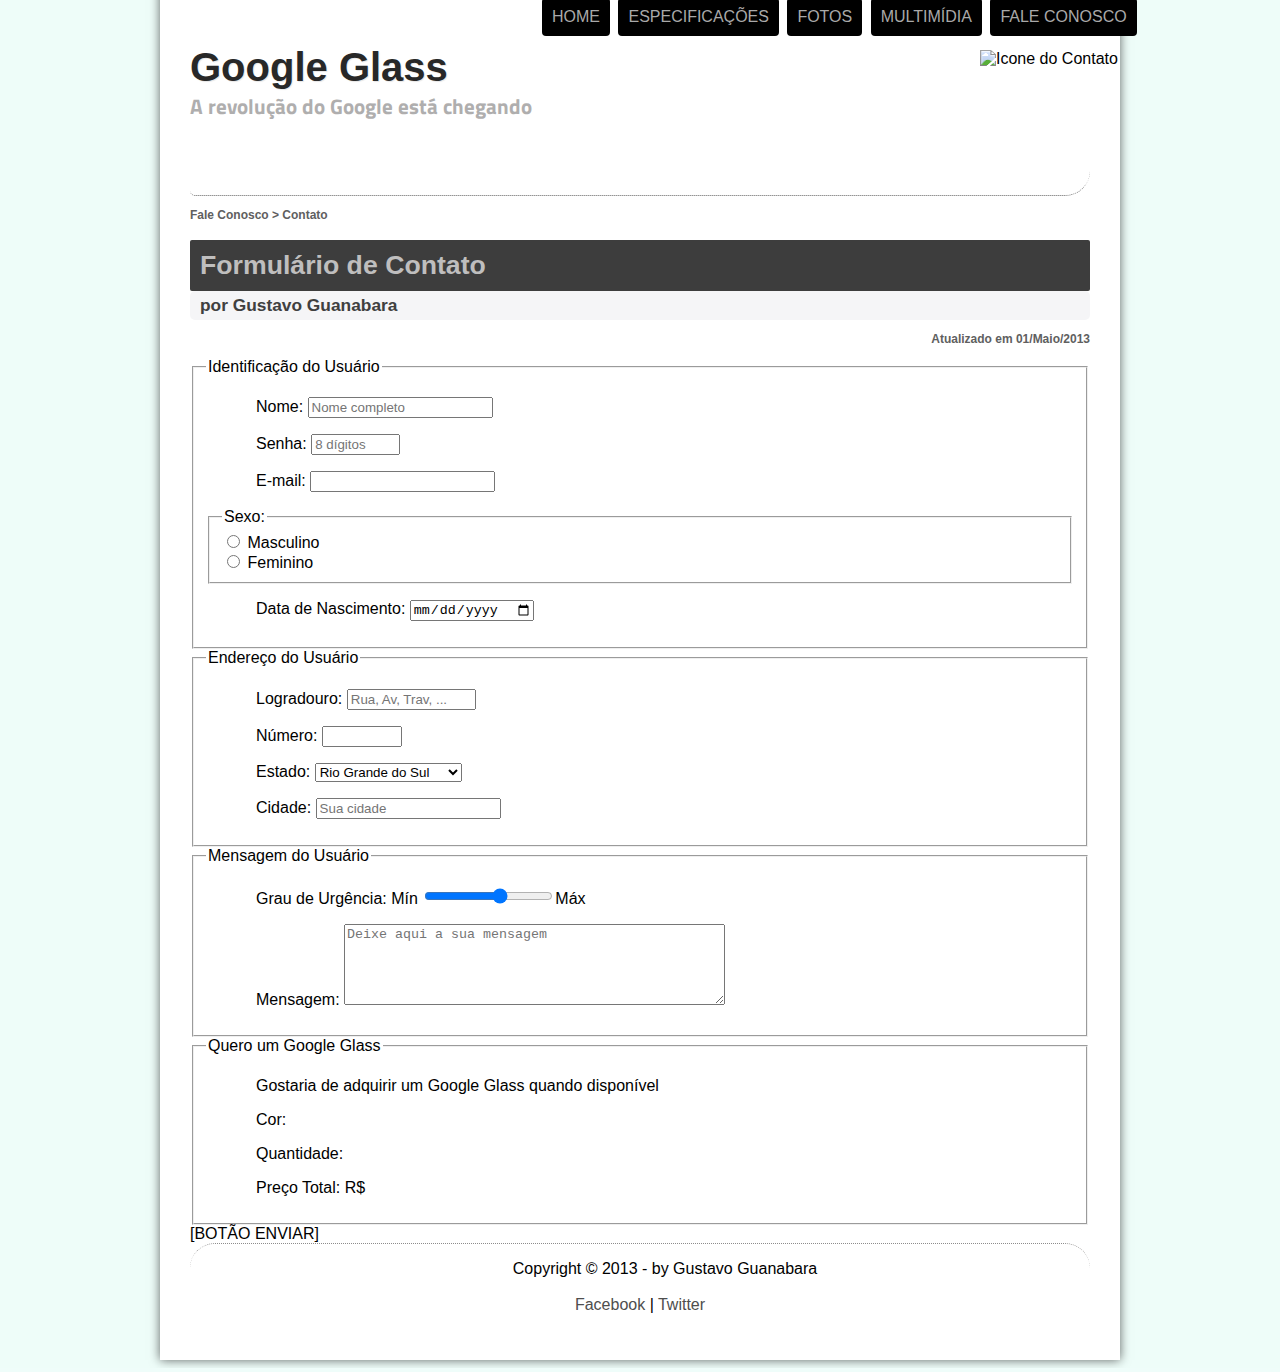
==== projeto-glass-html5/fale-conosco.html @ 819989a6 "Aula 34 – Formulários em HTML5 (parte 2)" ====
<!DOCTYPE html>
<html lang="pt-br">

<head>
    <meta charset="UTF-8"/>
    <meta name="viewport" content="width=device-width, initial-scale=1">
    <title>Tudo sobre Google Glass</title>
    <link rel="stylesheet" type="text/css" href="_css/estilo.css"/>
    <link rel="stylesheet" type="text/css" href="_css/form.css"/>
</head>
<script src="_javascript/funcoes.js"></script>
<body>
<div id="interface">
    <header id="cabecalho">
        <hgroup>
            <h1 class="google">Google Glass</h1>
            <h2>A revolução do Google está chegando</h2>
        </hgroup>

        <img id="icone" src="_imagens/contato.png" alt="Icone do Contato"/>
        <nav id="menu">
            <h1>Menu Principal</h1>
            <ul type="disc">
                <li onmouseover="mudaFoto('_imagens/home.png')" onmouseout="mudaFoto('_imagens/contato.png')"><a href="index.html">Home</a></li>
                <li onmouseover="mudaFoto('_imagens/especificacoes.png')" onmouseout="mudaFoto('_imagens/contato.png')"><a href="specs.html">Especificações</a></li>
                <li onmouseover="mudaFoto('_imagens/fotos.png')" onmouseout="mudaFoto('_imagens/contato.png')"><a href="fotos.html">Fotos</a></li>
                <li onmouseover="mudaFoto('_imagens/multimidia.png')" onmouseout="mudaFoto('_imagens/contato.png')"><a href="multimidia.html">Multimídia</a></li>
                <li onmouseover="mudaFoto('_imagens/contato.png')" onmouseout="mudaFoto('_imagens/contato.png')"><a href="fale-conosco.html">Fale conosco</a></li>
            </ul>
        </nav>
    </header>

    <section id="corpo-full">
        <article id="noticia-principal">
            <header id="cabecalho-artigo">
                <hgroup>
                    <h3>Fale Conosco > Contato</h3>
                    <h1>Formulário de Contato</h1>
                    <h2>por Gustavo Guanabara</h2>
                    <h3 class="direita">Atualizado em 01/Maio/2013</h3>
                </hgroup>
            </header>

            <form method="post" id="fContato" action="mailto:tatiana.emilia.morenno@gmail.com">
                <fieldset>
                    <legend id="usuario">Identificação do Usuário</legend>
                    <p><label for="cNome">Nome:</label>
                        <input type="text" name="tNome" id="cNome" size="20" maxlength="30" placeholder="Nome completo"/>
                    </p>
                    <p><label for="cSenha">Senha:</label>
                        <input type="password" name="tSenha" id="cSenha" size="8" maxlength="8" placeholder="8 dígitos"/>
                    </p>
                    <p><label for="cMail">E-mail:</label>
                        <input type="email" name="tMail" id="cMail" size="20" maxlength="40"/></p>
                    <fieldset id="sexo"><legend>Sexo:</legend>
                        <input type="radio" name="tSexo" id="cMasc"/>
                        <label for="cMasc">Masculino</label>
                        <br/>
                        <input type="radio" name="tSexo" id="cFem"/>
                        <label for="cFem">Feminino</label>
                    </fieldset>
                    <p><label for="cNasc">Data de Nascimento:</label>
                        <input type="date" name="tNasc" id="cNasc"></p>
                </fieldset>

                <fieldset>
                    <legend id="endereco">Endereço do Usuário</legend>
                    <p><label for="cRua">Logradouro:</label>
                        <input type="text" name="tRua" id="cRua" size="13" maxlength="80" placeholder="Rua, Av, Trav, ..."/></p>
                    <p><label for="cNum">Número:</label>
                        <input type="number" id="cNum" min="0" max="99999"/></p>
                    <p><label for="cEst">Estado:</label>
                        <select name="cEst" id="cEst">
                            <optgroup label="Região Nordeste">
                                <option value="PE">Pernambuco</option>
                                <option value="PE">Paraíba</option>
                                <option value="PE">Bahia</option>
                            </optgroup>
                            <optgroup label="Região Sudeste">
                                <option value="RJ">Rio de Janeiro</option>
                                <option value="SP">São Paulo</option>
                                <option value="MG">Minas Gerais</option>
                            </optgroup>
                            <optgroup label="Região Sul">
                                <option value="PR" selected>Paraná</option>
                                <option value="SC" selected>Santa Catarina</option>
                                <option value="RS" selected>Rio Grande do Sul</option>
                            </optgroup>
                        </select>
                    </p>
                    <p><label for="cCid">Cidade:</label>
                        <input type="text" name="tCid" id="cCid" maxlength="40" size="20" placeholder="Sua cidade" list="cidades"/></p>
                    <datalist id="cidades">
                        <option value="Recife"></option>
                        <option value="João Pessoa"></option>
                        <option value="Salvador"></option>
                        <option value="Rio de Janeiro"></option>
                        <option value="São Paulo"></option>
                        <option value="Belo Horizonte"></option>
                        <option value="Curitiba"></option>
                        <option value="Florianópolis"></option>
                        <option value="Porto Alegre"></option>
                       <option value="Nova Iguaçu"></option>
                        <option value="Niterói"></option>
                        <option value="Belford Roxo"></option>
                    </datalist>
                </fieldset>

                <fieldset>
                    <legend id="mensagem">Mensagem do Usuário</legend>
                    <p><label for="cUrg">Grau de Urgência: </label>Mín
                    <input type="range" name="tUrg" id="cUrg" min="0" max="10" step="2"/>Máx</p>
                    <p><label for="cMsg">Mensagem: </label>
                    <textarea name="tMsg" id="cMsg" cols="45" rows="5" placeholder="Deixe aqui a sua mensagem"></textarea>
                    </p>
                </fieldset>

                <fieldset>
                    <legend id="pedido">Quero um Google Glass</legend>
                    <p><label for="cPed">Gostaria de adquirir um Google Glass quando disponível</label></p>
                    <p><label for="cCor">Cor:</label></p>
                    <p><label for="cQtd">Quantidade:</label></p>
                    <p><label for="cTot">Preço Total: R$</label></p>
                </fieldset>

                [BOTÃO ENVIAR]
            </form>

<footer id="rodape">

    <p>Copyright &copy; 2013 - by Gustavo Guanabara <br/> <br/>
        <a href="http://facebook.com/cursosemvideo" target="_blank">Facebook</a> |
        <a href="http://twitter.com/cursosemvideo" target="_blank">Twitter</a></p>
</footer>
</div>
</body>
</html>
---- projeto-glass-html5/_css/estilo.css ----
@charset "UTF-8";
@import url('https://fonts.googleapis.com/css2?family=Titillium+Web:wght@200&display=swap');
@font-face {
    font-family: 'FonteLogo';
    src: url("../_fonts/bubblegum-sans-regular.otf");
}

body {
    background-image: url("https://encrypted-tbn0.gstatic.com/images?q=tbn%3AANd9GcRyIGcde26lAX2U6DfmVQQXzyGCp0zdq7ph5Q&usqp=CAU");
    background-color: hsla(165, 81%, 93%, 0.5);
    background-repeat: no-repeat;
    background-attachment: fixed;
    background-position: top, center;
    background-size: 100%;
    background-blend-mode: color;
    color: rgba(0,0,0,1);
    color: black;
    font-family: Arial, sans-serif;
}

div#interface {
    width: 900px;
    background-color: #ffffff;
    margin: -20px auto 0 auto;
    box-shadow: 0 0 10px rgba(0,0,0,.6);
    padding: 30px;
}

p {
    text-align: justify;
    text-indent: 50px;
}

a {
    text-decoration: none;
    color: #4e4e4e;
}

a:hover {
    text-decoration: underline;
}

header#cabecalho img#icone {
    position: absolute;
    left: 980px;
    top: 50px;
}

header#cabecalho {
    border-bottom: 1px #606060 dotted;
    height: 150px;
    background: url("../_imagens/glass-logo-peq.jpg") no-repeat 0 90px;
    border-radius: 25px 5px 25px 5px;
}

header#cabecalho h1 {
    font-family: 'FonteLogo', sans-serif;
    font-size: 30pt;
    color: #282828;
    text-shadow: 1px 1px 1px rgba(0,0,0,.1);
    padding: 0;
    margin-bottom: 0;
}

header#cabecalho h2 {
    font-family: 'Titillium Web', sans-serif;
    color: #afaeae;
    font-size: 16pt;
    padding: 0;
    margin-top: 0;
}

/* Formatação de imagens com legendas */

figure.foto-legenda {
    position: relative;
    border: 8px solid white;
    box-shadow: 1px 1px 4px black;
}

figure.foto-legenda img {
    width: 100%;
    height: 100%;
}

figure.foto-legenda figcaption {
    opacity: 0;
    position: absolute;
    top: 0;
    background-color: rgba(0,0,0,.6);
    color: white;
    width: 100%;
    height: 100%;
    padding: 10px;
    box-sizing: border-box;
    transition: opacity 1s;
}

figure.foto-legenda:hover figcaption {
        opacity: 1;
}

/* Formatação do menu */

nav#menu {
    display: block;
}

nav#menu ul {
    list-style: none;
    text-transform: uppercase;
    position: absolute;
    top: -20px;
    left: 500px;
}

nav#menu li {
    display: inline-block;
    background-color: #000000;
    padding: 10px;
    margin: 2px;
    border-radius: 4px;
    transition: 2s;
}

nav#menu li:hover {
    background-color: gray;
    transition: 1s;
}

nav#menu h1 {
    display: none;
}

nav#menu a {
    color: darkgray;
    text-decoration: none;
}

nav#menu a:hover {
    color: white;
}

section#corpo {
    display: block;
    width: 500px;
    float: left;
    border-right: 1px dotted #8d8c8c;
    padding-right: 15px;
}

article#noticia-principal h2 {
    font-size: 13pt;
    color: #404040;
    background-color: #dddddd;
    padding: 4px 0 4px 10px;
    margin: 10px 0 10px 0;
    border-radius: 5px;
}

header#cabecalho-artigo h1 {
    font-family: 'FonteLogo', sans-serif;
    font-size: 20pt;
    color: #bfbebe;
    background-color: #3d3d3d;
    margin-bottom: 0;
    padding: 10px;
    border-radius: 2px;
}

.direita {
    text-align: right;
}

header#cabecalho-artigo h2 {
    font-size: 13pt;
    margin-top: 0;
    background-color: rgba(162, 161, 184, 0.11);
}

header#cabecalho-artigo h3 {
    font-size: 12px;
    color: #606060;
}
table#tabelaspec {
    border: 1px solid #c1bfbf;
    border-spacing: 0;
    margin-left: auto;
    margin-right: auto;
}

table#tabelaspec td {
    border: 1px solid #c1bfbf;
    padding: 10px;
    text-align: right;
}

table#tabelaspec td.ce {
    color: #ffffff;
    background-color: #606060;
    vertical-align: top;
    font-weight: bold;
}

table#tabelaspec td.cd {
    background-color: #9c9c9c;
}

table#tabelaspec caption {
    color: #3e3e3e;
    font-size: 12pt;
    font-weight: bold;
}

table#tabelaspec caption span {
    display: block;
    float: right;
    color: #1a1a1a;
    font-size: 8pt;
    margin-top: 10px;
}

aside#lateral {
    display: block;
    width: 350px;
    float: right;
    background-color: #dddddd;
    padding: 10px;
    margin-top: 10px;
    box-shadow: 2px 2px 2px rgba(0,0,0,.5);
}

aside#lateral h1 {
    font-family: 'FonteLogo', sans-serif;
    font-size: 20pt;
    color: #787878;
    margin-top: 0;
}

aside#lateral h2 {
background-color: #606060;
    font-size: 13pt;
    color: #d5d7de;
    padding: 8px;
}

footer#rodape {
    clear: both;
    border-top: 1px dotted #8d8c8c;
    border-radius: 25px 25px 0 0;
}

footer#rodape p {
    text-align: center;
}
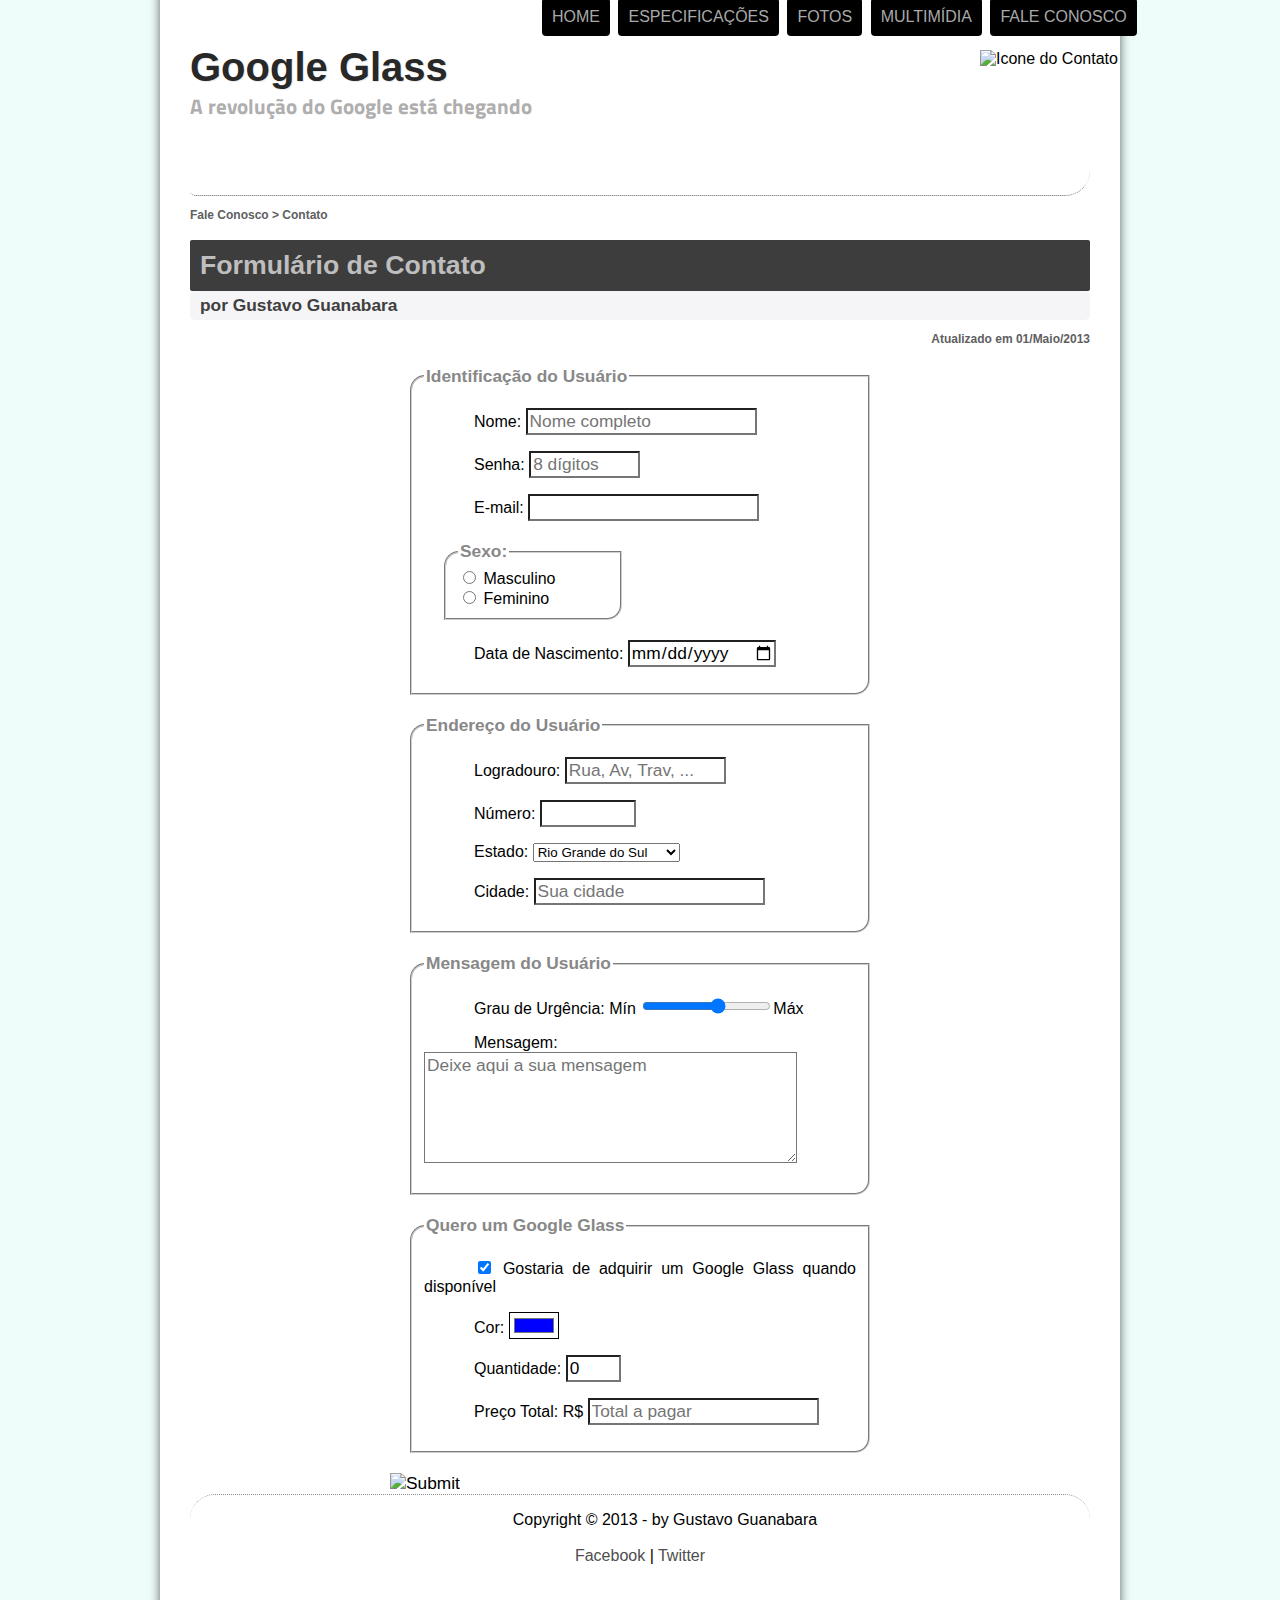
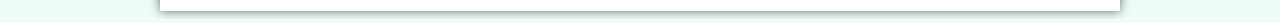
==== commit d81dc4b0: "Aula 36 – Formulários com JavaScript" ====
--- a/projeto-glass-html5/fale-conosco.html
+++ b/projeto-glass-html5/fale-conosco.html
@@ -9,6 +9,13 @@
     <link rel="stylesheet" type="text/css" href="_css/form.css"/>
 </head>
 <script src="_javascript/funcoes.js"></script>
+<script>
+    function calc_total() {
+        var qtd = parseInt(document.getElementById('cQtd').value);
+            tot = qtd * 1500;
+            document.getElementById('cTot').value = tot;
+    }
+</script>
 <body>
 <div id="interface">
     <header id="cabecalho">
@@ -41,9 +48,9 @@
                 </hgroup>
             </header>
 
-            <form method="post" id="fContato" action="mailto:tatiana.emilia.morenno@gmail.com">
-                <fieldset>
-                    <legend id="usuario">Identificação do Usuário</legend>
+            <form method="post" id="fContato" action="mailto:tatiana.emilia.morenno@gmail.com" oninput="calc_total();">
+                <fieldset id="usuario">
+                    <legend>Identificação do Usuário</legend>
                     <p><label for="cNome">Nome:</label>
                         <input type="text" name="tNome" id="cNome" size="20" maxlength="30" placeholder="Nome completo"/>
                     </p>
@@ -63,8 +70,8 @@
                         <input type="date" name="tNasc" id="cNasc"></p>
                 </fieldset>
 
-                <fieldset>
-                    <legend id="endereco">Endereço do Usuário</legend>
+                <fieldset id="endereco">
+                    <legend>Endereço do Usuário</legend>
                     <p><label for="cRua">Logradouro:</label>
                         <input type="text" name="tRua" id="cRua" size="13" maxlength="80" placeholder="Rua, Av, Trav, ..."/></p>
                     <p><label for="cNum">Número:</label>
@@ -106,24 +113,31 @@
                     </datalist>
                 </fieldset>
 
-                <fieldset>
-                    <legend id="mensagem">Mensagem do Usuário</legend>
-                    <p><label for="cUrg">Grau de Urgência: </label>Mín
-                    <input type="range" name="tUrg" id="cUrg" min="0" max="10" step="2"/>Máx</p>
+                <fieldset id="mensagem">
+                    <legend>Mensagem do Usuário</legend>
+                    <p><label for="cUrg">Grau de Urgência: </label>
+                        Mín <input type="range" name="tUrg" id="cUrg" min="0" max="10" step="2"/>Máx</p>
                     <p><label for="cMsg">Mensagem: </label>
-                    <textarea name="tMsg" id="cMsg" cols="45" rows="5" placeholder="Deixe aqui a sua mensagem"></textarea>
+                    <textarea name="tMsg" id="cMsg" cols="35" rows="5" placeholder="Deixe aqui a sua mensagem"></textarea>
                     </p>
                 </fieldset>
 
-                <fieldset>
-                    <legend id="pedido">Quero um Google Glass</legend>
-                    <p><label for="cPed">Gostaria de adquirir um Google Glass quando disponível</label></p>
-                    <p><label for="cCor">Cor:</label></p>
-                    <p><label for="cQtd">Quantidade:</label></p>
-                    <p><label for="cTot">Preço Total: R$</label></p>
+                <fieldset id="pedido">
+                    <legend>Quero um Google Glass</legend>
+                    <p><input type="checkbox" name="tPed" id="cPed" checked>
+                        <label for="cPed">Gostaria de adquirir um Google Glass quando disponível</label></p>
+                    <p><label for="cCor">Cor:</label>
+                    <input type="color" name="cCor" id="cCor" value="#0000FF">
+                    </p>
+                    <p><label for="cQtd">Quantidade:</label>
+                    <input type="number" name="tQtd" id="cQtd" min="0" max="5" value="0">
+                    </p>
+                    <p><label for="cTot">Preço Total: R$</label>
+                    <input type="text" name="tTot" id="cTot" placeholder="Total a pagar" readonly>
+                    </p>
                 </fieldset>
 
-                [BOTÃO ENVIAR]
+                <input type="image" id="cEnviar" name="tEnviar" src="_imagens/botao-enviar.png">
             </form>
 
 <footer id="rodape">
--- a/projeto-glass-html5/_css/estilo.css
+++ b/projeto-glass-html5/_css/estilo.css
@@ -252,4 +252,12 @@
 
 footer#rodape p {
     text-align: center;
+}
+
+video {
+    border-radius: 8px;
+}
+
+video#filme2 {
+    width: 350px;
 }--- a/projeto-glass-html5/_css/form.css
+++ b/projeto-glass-html5/_css/form.css
@@ -0,0 +1,50 @@
+@charset "UTF-8";
+
+form {
+    width: 500px;
+    margin: auto;
+}
+
+input, textarea {
+    font-family: sans-serif;
+    font-weight: normal;
+    font-size: 13pt;
+    background-color: rgba(255,255,255,.8);
+}
+
+input:hover, textarea:hover {
+    background-color: #dddddd;
+}
+
+legend {
+    color: #888888;
+    font-weight: bold;
+    font-size: 13pt;
+    font-family: sans-serif;
+}
+
+fieldset {
+    border-color: #cecece;
+    margin: 20px;
+    border-radius: 15px 0;
+}
+
+fieldset#sexo {
+    width: 150px;
+}
+
+fieldset#usuario {
+    background: url("../_imagens/icone-contato.png") no-repeat 95% 95%;
+}
+
+fieldset#endereco {
+    background: url("../_imagens/icone-endereco.png") no-repeat 95% 95%;
+}
+
+fieldset#mensagem {
+    background: url("../_imagens/icone-mensagem.png") no-repeat 95% 95%;
+}
+
+fieldset#pedido {
+    background: url("../_imagens/icone-pagamento.png") no-repeat 95% 95%;
+}
